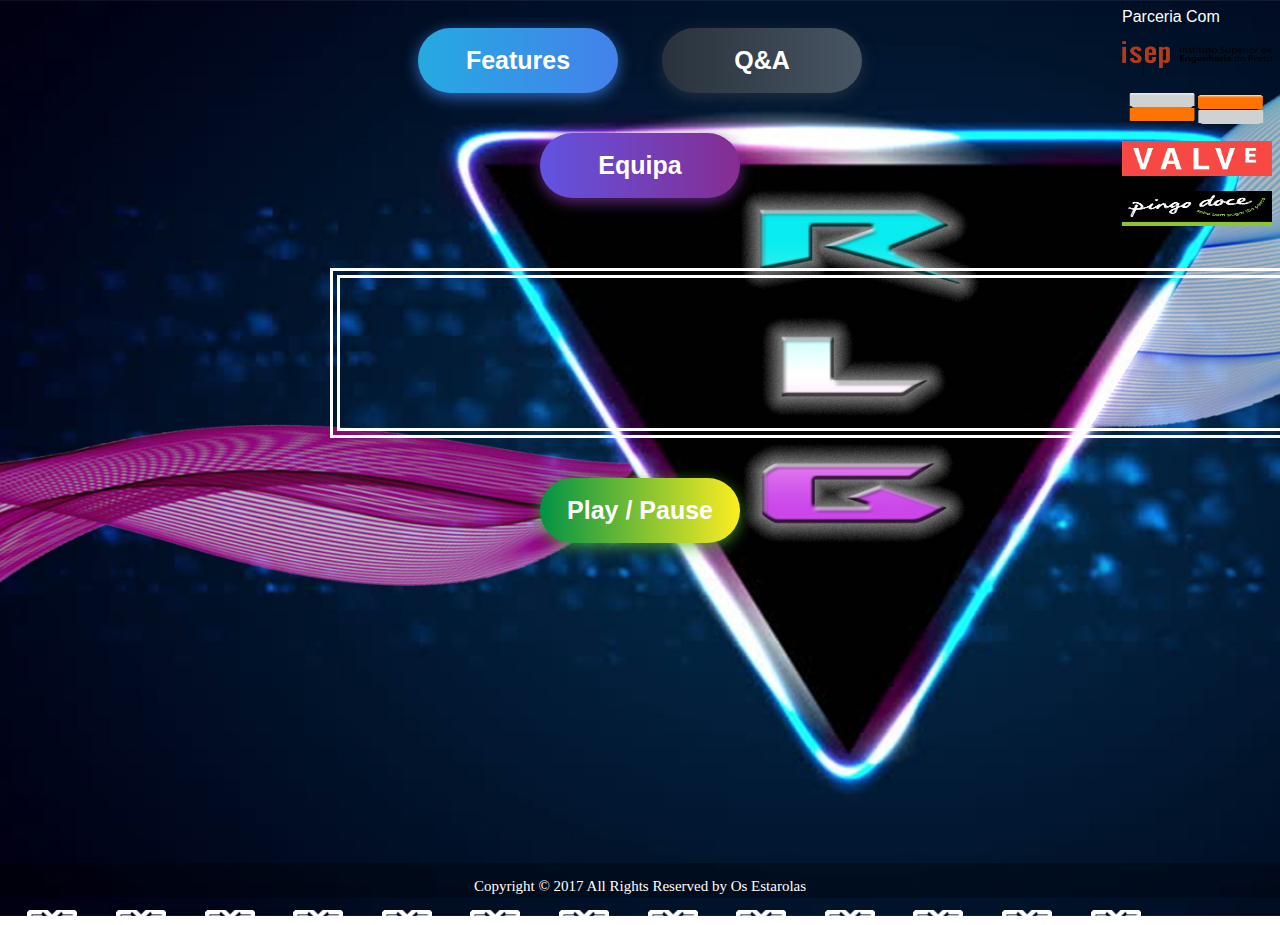
==== index.html @ d00ee986 "Site" ====
<html>

<head>
    <meta charset="UTF-8">
    <title> RLG - Real Life Gaming </title>
    <link rel="stylesheet" type="text/css" href="./css/style.css">
    <link rel="stylesheet" href="https://cdnjs.cloudflare.com/ajax/libs/font-awesome/4.7.0/css/font-awesome.min.css">
    <script src="./js/video.js"></script>
</head>
<header>
    <div class="parcerias">
        Parceria Com
        </br>
        <img src="./imgs/Isep-logo.png">
        </br>
        <img src="./imgs/logo_DEI_simbolo_transparente.png">
        </br>
        <img src="./imgs/valveLogo.png">
        </br>
        <img src="./imgs/pingo-doceLogo.jpg">
    </div>
</header>

<body>

    <div class="buttons">
        <button class="btn-hover color-9"><a href="./features.html">Features</a></button>
        <button class="btn-hover color-8"><a href="./about.html">Q&A</a></button>
        <button class="btn-hover color-7"><a href="./team.html">Equipa</a></button>
    </div>

    <video class="center" width="960px" id="vid" >
        <source src="RLG.mp4" type="video/mp4">
    </video>
    <div class="buttons">
        <button class="btn-hover color-6" onclick="playPause()" >Play / Pause</button>
    </div>

    <script> 
        var myVideo = document.getElementById("vid"); 
        
        function playPause() { 
          if (myVideo.paused) 
            myVideo.play(); 
          else 
            myVideo.pause(); 
        } 
    </script>
    
    <div class="exp">
        <img src="./imgs/exp.png">
        <img src="./imgs/exp.png">
        <img src="./imgs/exp.png">
        <img src="./imgs/exp.png">
        <img src="./imgs/exp.png">
        <img src="./imgs/exp.png">
        <img src="./imgs/exp.png">
        <img src="./imgs/exp.png">
        <img src="./imgs/exp.png">
        <img src="./imgs/exp.png">
        <img src="./imgs/exp.png">
        <img src="./imgs/exp.png">
        <img src="./imgs/exp.png">
    </div>
</body>
<div class="footer">
    <p>Copyright &copy; 2017 All Rights Reserved by Os Estarolas</p>
</div>

</html>
---- css/style.css ----
body {
  background-image: url("../imgs/logo.jpg");
  background-repeat: no-repeat;
  background-size: cover;
  height: 100%;
  overflow: hidden; /* Hide scrollbars */
}


.center {
  display: block;
  border: 10px double white;
  margin-top: 50px;
  margin-left: 25.5%;
  margin-right: 25.5%;
  margin-bottom: 20px;
}
.footer {
  position: absolute;
  left: 0;
  bottom: 0;
  width: 100%;
  font-size: 15px;
  height: 35px;
  margin-bottom: 2px;
  background-color: rgba(0,0,0,0.3); /* 0.7 Opacity for black */
  color: white;
  text-align: center;
}
.buttons {
  text-align: center;
  margin-left: 25.5%;
  margin-right: 25.5%;
}

.btn-hover {
  width: 200px;
  font-size: 25px;
  font-weight: bold;
  color: #fff;
  cursor: pointer;
  margin: 20px;
  height: 65px;
  text-align:center;
  border: none;
  background-size: 300% 100%;
  border-radius: 50px;
  moz-transition: all .4s ease-in-out;
  -o-transition: all .4s ease-in-out;
  -webkit-transition: all .4s ease-in-out;
  transition: all .4s ease-in-out;
}

.btn-hover a {
  color: white;
  text-decoration: none;
}

.btn-hover a:visited {
  text-decoration: none;
  color: white;
}

.btn-hover:hover {
  background-position: 100% 0;
  moz-transition: all .4s ease-in-out;
  -o-transition: all .4s ease-in-out;
  -webkit-transition: all .4s ease-in-out;
  transition: all .4s ease-in-out;
}

.btn-hover:focus {
  outline: none;
}

.btn-hover.color-2 {
  background-image: linear-gradient(to right, #f5ce62, #e43603, #fa7199, #e85a19);
  box-shadow: 0 4px 15px 0 rgba(229, 66, 10, 0.75);
}
.btn-hover.color-6 {
  background-image: linear-gradient(to right, #009245, #FCEE21, #00A8C5, #D9E021);
  box-shadow: 0 4px 15px 0 rgba(83, 176, 57, 0.75);
}
.btn-hover.color-7 {
  background-image: linear-gradient(to right, #6253e1, #852D91, #A3A1FF, #F24645);
  box-shadow: 0 4px 15px 0 rgba(126, 52, 161, 0.75);
}
.btn-hover.color-8 {
  background-image: linear-gradient(to right, #29323c, #485563, #2b5876, #4e4376);
  box-shadow: 0 4px 15px 0 rgba(45, 54, 65, 0.75);
}
.btn-hover.color-9 {
  background-image: linear-gradient(to right, #25aae1, #4481eb, #04befe, #3f86ed);
  box-shadow: 0 4px 15px 0 rgba(65, 132, 234, 0.75);
}



.parcerias {
  float: right;
  font-family: Tahoma, Geneva, sans-serif;
  color: white;
}

.parcerias img{
  padding-top: 15px;
  width: 150px;
  height: 50px;
}

.QA {
  box-shadow: 4px 4px 4px rgba(255, 255, 255, 0.8);
  border: 6px double rgba(255,255,255,0.8);
  background-color: rgba(0,0,0,0.8); /* 0.7 Opacity for black */
  margin: auto;
  margin-top: 55px;
  width: 1250px;
}

.QA h1 {
  font-family: Tahoma, Geneva, sans-serif;
  font-size: 30px;
  text-align: center;
  color: rgba(14, 92, 238, 0.8)
}

.QA p {
  font-family: Tahoma, Geneva, sans-serif;
  margin-left:10px;
  margin-right: 10px;
  font-size: 20px;
  text-align: center;
  color: white;
}


  #abrbtn {
    font-size: 30px;
    cursor: pointer;
    color: white;
  }

  .exp img{
    width: 50px;
    animation: exps 4s ease infinite;
  }

  .exp{
    width: 90%;
    display: flex;
    align-items: center;
    justify-content: space-around;
    position: absolute;
    bottom: -25px;
  }
  
  @keyframes exps{
      0%{
        transform: translateY(0);
        opacity: 0;
      }
      50%{
        opacity: 1;
      }
      70%{
        opacity: 0.75;
      }
      100%{
        transform: translateY(-30vh);
        opacity: 0;
      }
  }

  .exp img:nth-child(1){
    animation-delay: 1s;
  }
  .exp img:nth-child(2){
    animation-delay: 3s;
  }
  .exp img:nth-child(3){
    animation-delay: 2s;
  }
  .exp img:nth-child(4){
    animation-delay: 4s;
  }
  .exp img:nth-child(5){
    animation-delay: 1.5s;
  }
  .exp img:nth-child(6){
    animation-delay: 5.5s;
  }
  .exp img:nth-child(7){
    animation-delay: 2.5s;
  }
  .exp img:nth-child(8){
    animation-delay: 4.5s;
  }
  .exp img:nth-child(9){
    animation-delay: 2s;
  }
  .exp img:nth-child(10){
    animation-delay: 1.5s;
  }
  .exp img:nth-child(11){
    animation-delay: 5.5s;
  }
  .exp img:nth-child(12){
    animation-delay: 3.5s;
  }

  html {
    box-sizing: border-box;
  }
  
  *, *:before, *:after {
    box-sizing: inherit;
  }

  @media screen and (max-width: 650px) {
    .column {
      width: 100%;
      display: block;
    }
  }

  
  .column {
    float: left;
    width: 22%;
    margin:15px 128px 15px 58px;
    padding: 0 50px;
  }

  .column2 {
    float: left;
    width: 22%;
    margin-top: 10px;
    margin-left: 315px;
    padding: 0 50px;
  }
  
  .card {
    box-shadow: 0 4px 8px 0 rgba(255, 255, 255, 0.8);
    border: 6px double rgba(255,255,255,0.8);
    background-color: rgba(0,0,0,0.8); /* 0.7 Opacity for black */
    width: 250px;
  }

  .card img{
    border-bottom: 3px double white;
    height: 230px;
    max-width: 250px;
  }
  .container {
    padding: 0 26px;
  }
  
  .container::after, .row::after {
    content: "";
    clear: both;
    display: table;
  }

  .container h2{
    font-size: 25px;
    font-weight: bold;
    color:#16ffff;
  }
  
  .title {
    font-size: 18px;
    color: white;
    font-family: Tahoma, Geneva, sans-serif;
  }
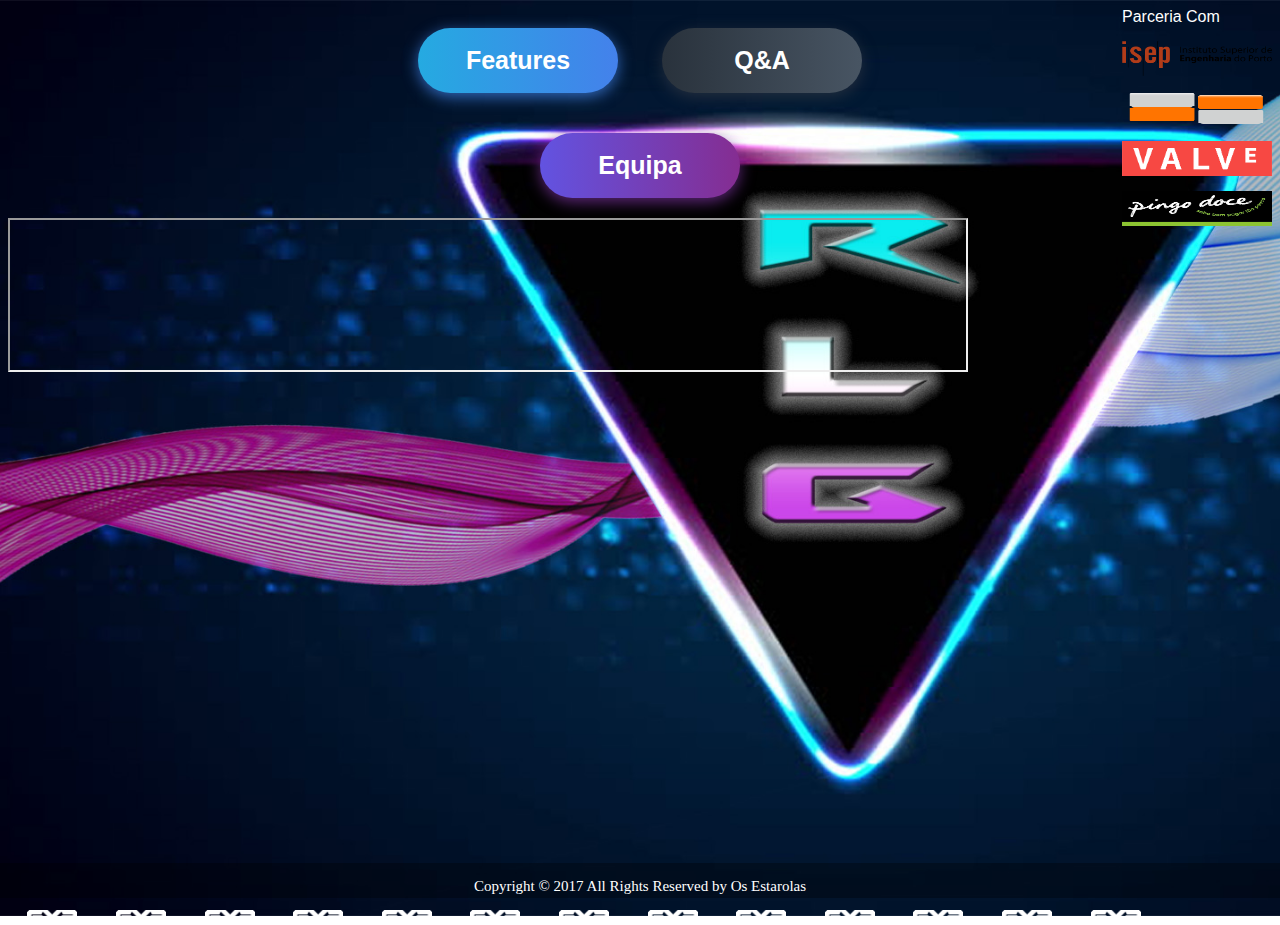
==== commit 978324d8: "Video update" ====
--- a/index.html
+++ b/index.html
@@ -29,23 +29,10 @@
         <button class="btn-hover color-7"><a href="./team.html">Equipa</a></button>
     </div>
 
-    <video class="center" width="960px" id="vid" >
-        <source src="RLG.mp4" type="video/mp4">
-    </video>
-    <div class="buttons">
-        <button class="btn-hover color-6" onclick="playPause()" >Play / Pause</button>
-    </div>
+    <iframe width="960" 
+    src="https://youtu.be/RZ8XAnXBHdw">
+    </iframe> 
 
-    <script> 
-        var myVideo = document.getElementById("vid"); 
-        
-        function playPause() { 
-          if (myVideo.paused) 
-            myVideo.play(); 
-          else 
-            myVideo.pause(); 
-        } 
-    </script>
     
     <div class="exp">
         <img src="./imgs/exp.png">
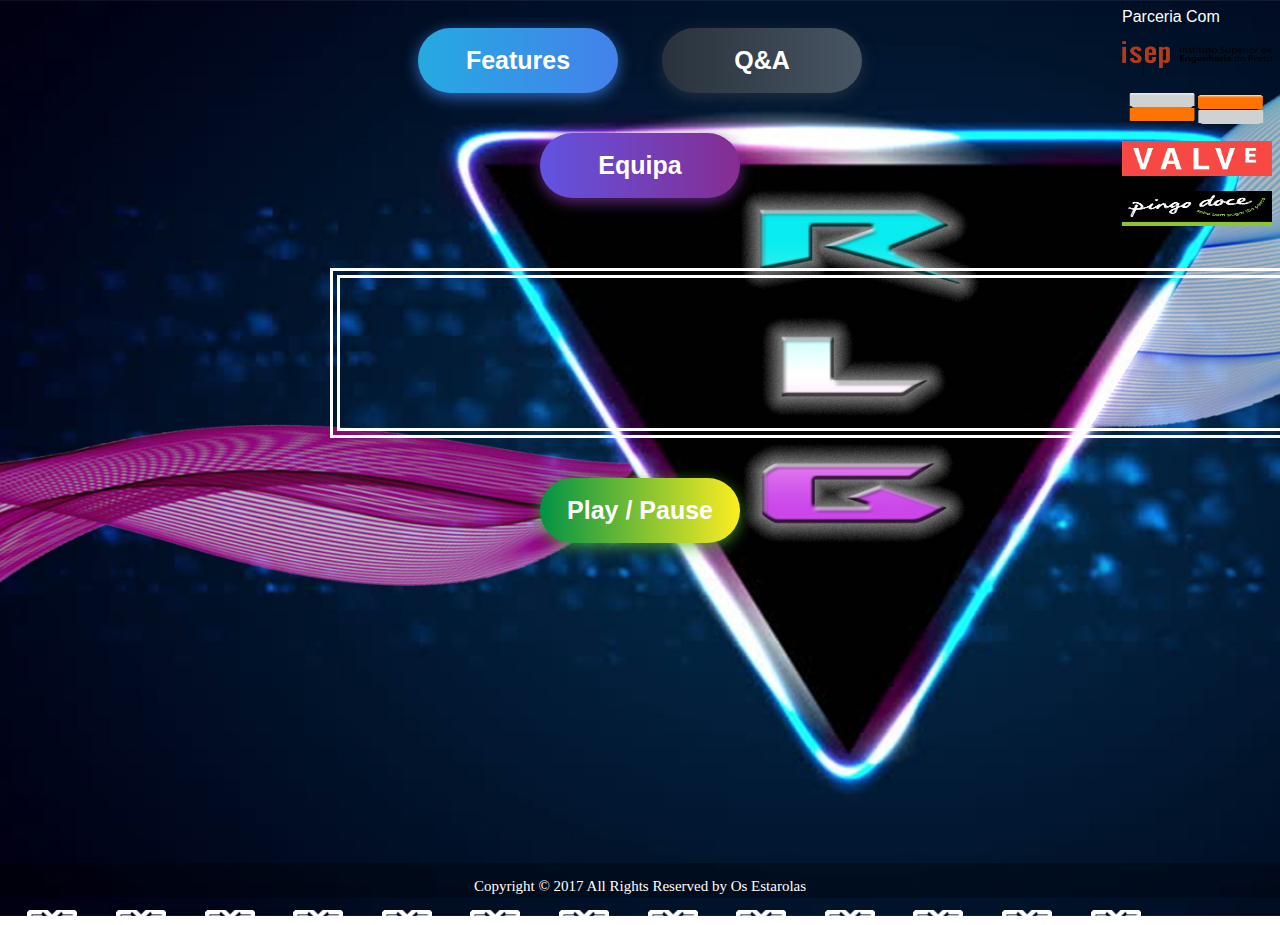
==== commit 25bb3d8b: "Update index.html" ====
--- a/index.html
+++ b/index.html
@@ -29,10 +29,23 @@
         <button class="btn-hover color-7"><a href="./team.html">Equipa</a></button>
     </div>
 
-    <iframe width="960" 
-    src="https://youtu.be/RZ8XAnXBHdw">
-    </iframe> 
+    <video class="center" width="960px" id="vid" >
+        <source src="RLG.mp4" type="video/mp4">
+    </video>
+    <div class="buttons">
+        <button class="btn-hover color-6" onclick="playPause()" >Play / Pause</button>
+    </div>
 
+    <script> 
+        var myVideo = document.getElementById("vid"); 
+        
+        function playPause() { 
+          if (myVideo.paused) 
+            myVideo.play(); 
+          else 
+            myVideo.pause(); 
+        } 
+    </script>
     
     <div class="exp">
         <img src="./imgs/exp.png">
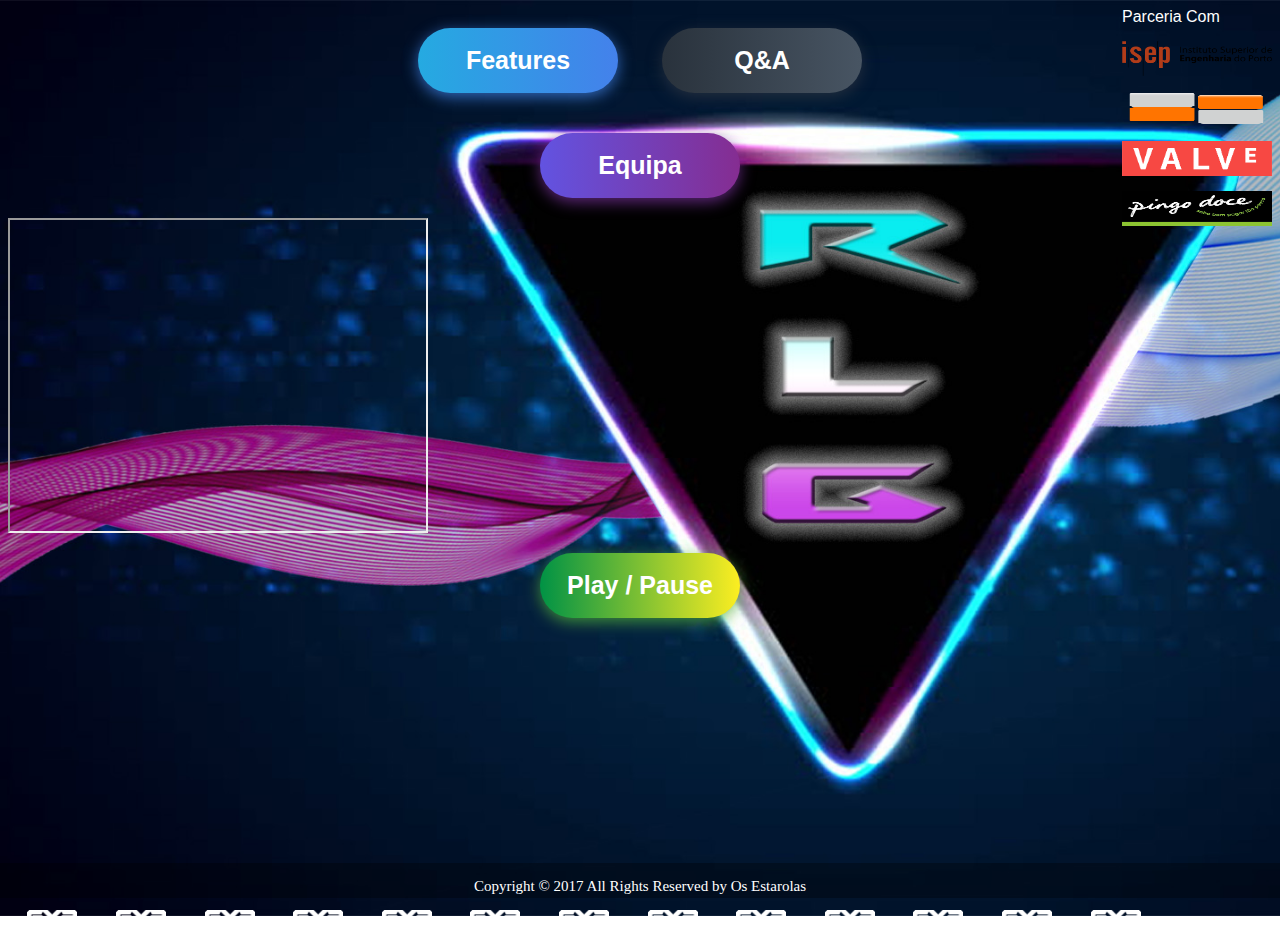
==== commit a55983d2: "Update index.html" ====
--- a/index.html
+++ b/index.html
@@ -29,9 +29,9 @@
         <button class="btn-hover color-7"><a href="./team.html">Equipa</a></button>
     </div>
 
-    <video class="center" width="960px" id="vid" >
-        <source src="RLG.mp4" type="video/mp4">
-    </video>
+    <iframe width="420" height="315"
+    src="https://www.youtube.com/embed/RZ8XAnXBHdw">
+    </iframe> 
     <div class="buttons">
         <button class="btn-hover color-6" onclick="playPause()" >Play / Pause</button>
     </div>
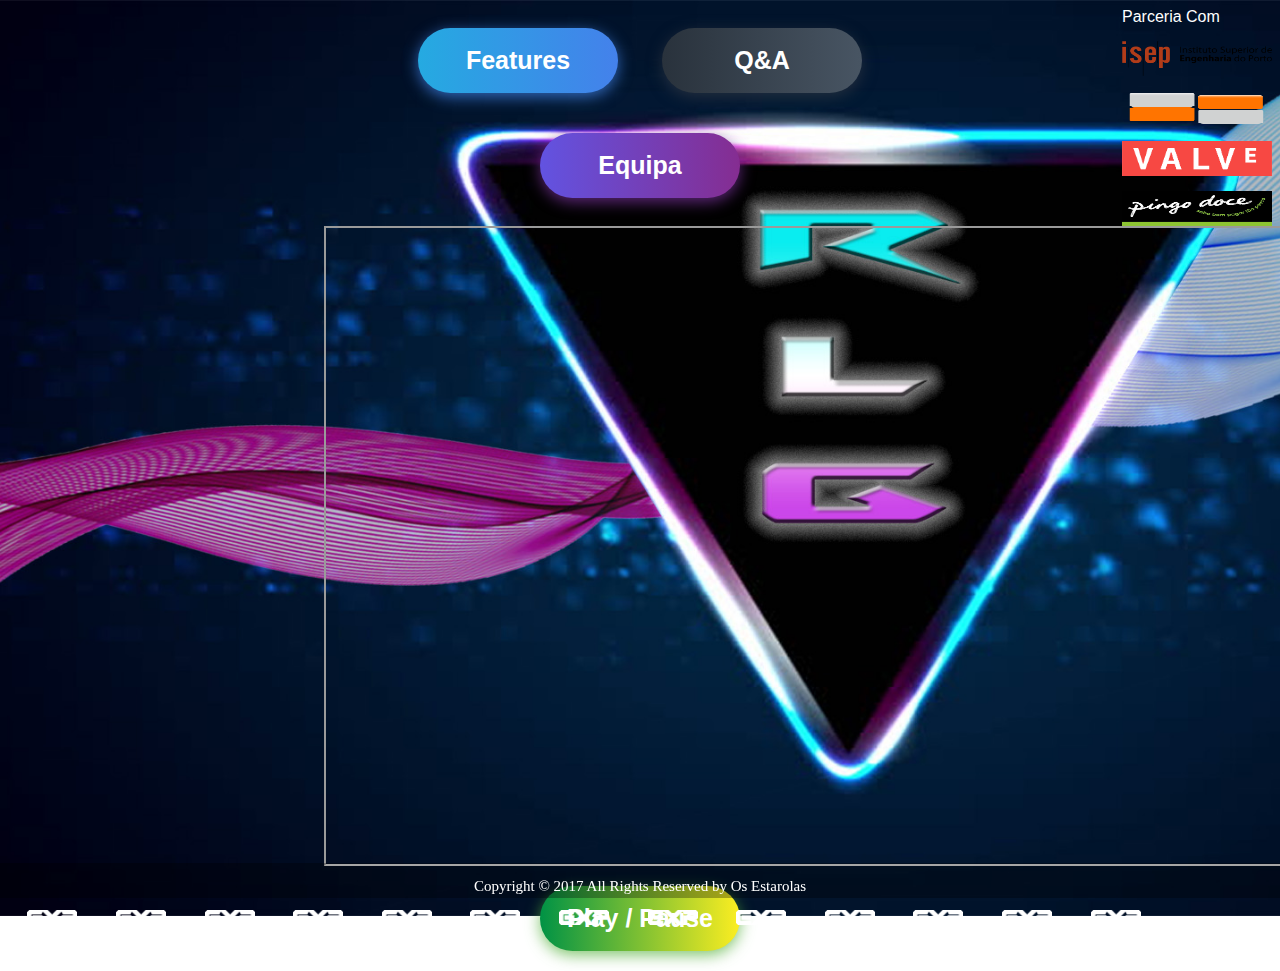
==== commit 01eeab5a: "Video novo" ====
--- a/index.html
+++ b/index.html
@@ -29,7 +29,7 @@
         <button class="btn-hover color-7"><a href="./team.html">Equipa</a></button>
     </div>
 
-    <iframe width="420" height="315"
+    <iframe width="960" height="640" style="margin-left: 25%;"
     src="https://www.youtube.com/embed/RZ8XAnXBHdw">
     </iframe> 
     <div class="buttons">
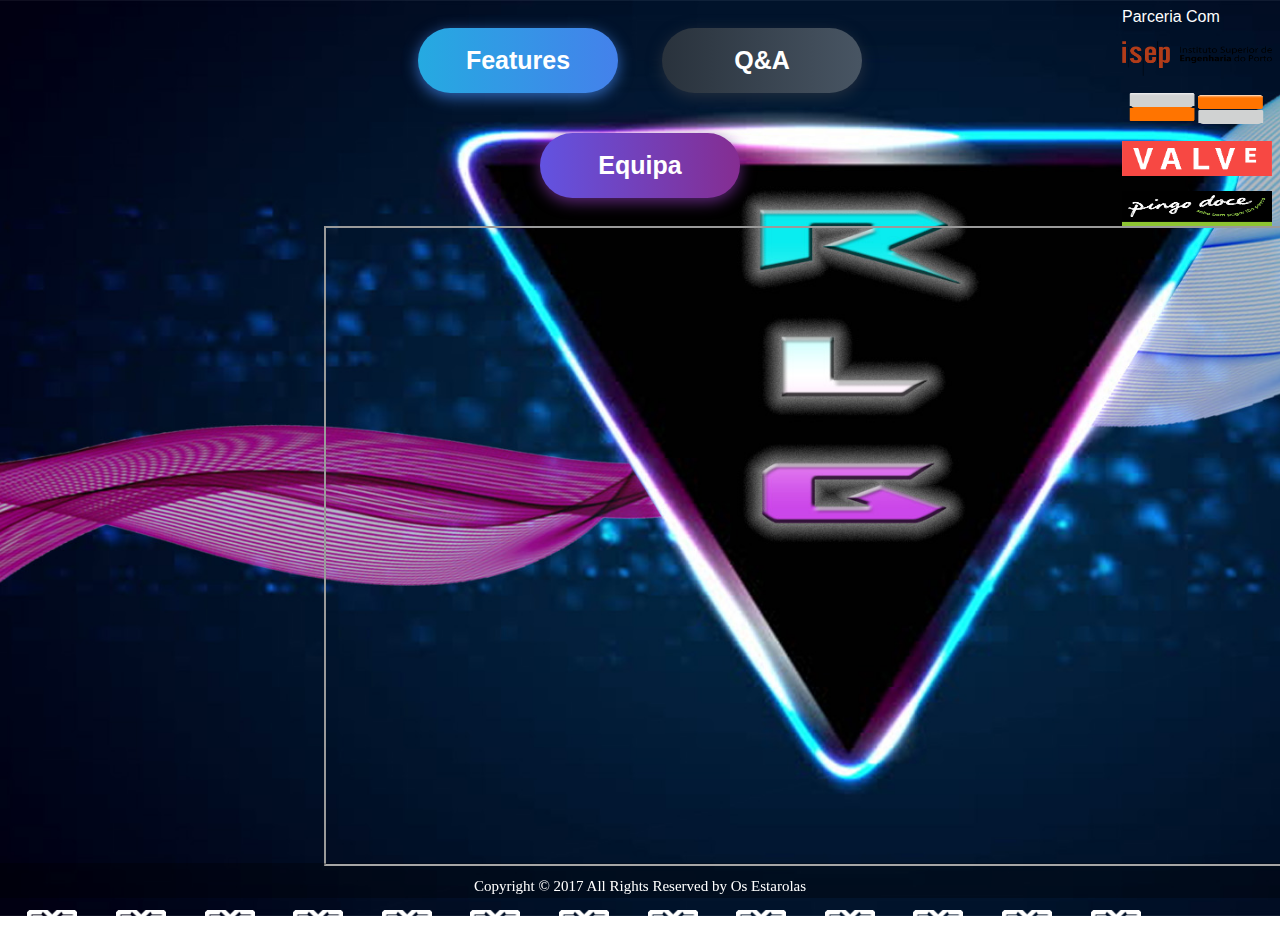
==== commit 0820f2dd: "Update index.html" ====
--- a/index.html
+++ b/index.html
@@ -32,20 +32,7 @@
     <iframe width="960" height="640" style="margin-left: 25%;"
     src="https://www.youtube.com/embed/RZ8XAnXBHdw">
     </iframe> 
-    <div class="buttons">
-        <button class="btn-hover color-6" onclick="playPause()" >Play / Pause</button>
-    </div>
-
-    <script> 
-        var myVideo = document.getElementById("vid"); 
-        
-        function playPause() { 
-          if (myVideo.paused) 
-            myVideo.play(); 
-          else 
-            myVideo.pause(); 
-        } 
-    </script>
+    
     
     <div class="exp">
         <img src="./imgs/exp.png">
